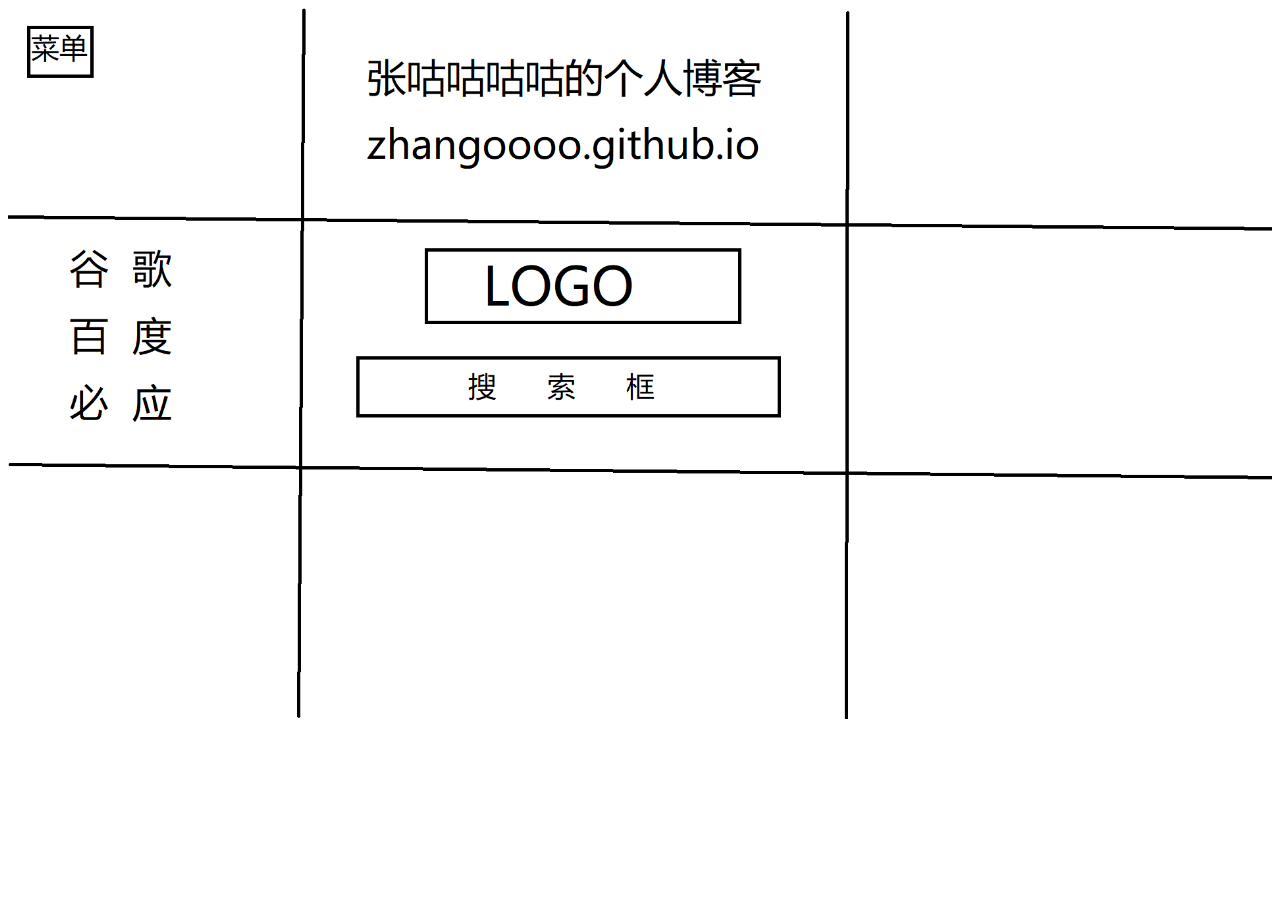
==== index.html @ fa2bd56d "添加了首页" ====
<!DOCTYPE html>
<html lang="en">
<head>
    <meta charset="UTF-8">
    <meta name="viewport" content="width=device-width, initial-scale=1.0">
    <title>张咕咕咕咕的个人博客</title>
    <meta name="keywords" content="张咕咕咕咕" />
    <meta name="description" content="程序员的个人分享博客" />
</head>
<body>
    <!-- <div class="top">


    </div>
    <div class="center_horital">


    </div>
    <div class="bottom"></div> -->
    <div style="width:100%;height:100%">
        <img src="./image/home.png" alt="图片好像走丢了？" height="100%" width="100%">
    
    </div>  
   
</body>
</html>
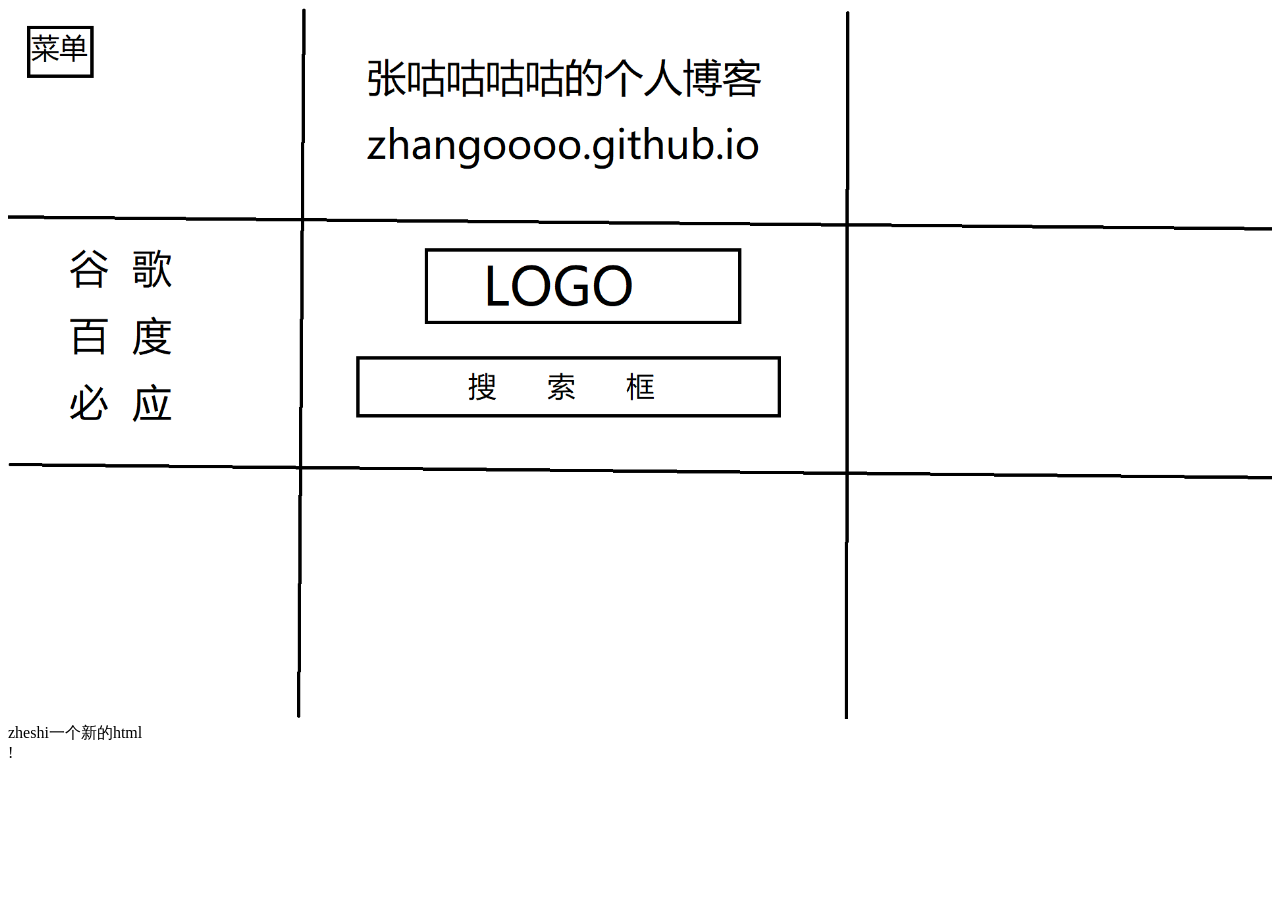
==== commit ad2d396e: "config" ====
--- a/index.html
+++ b/index.html
@@ -21,6 +21,10 @@
         <img src="./image/home.png" alt="图片好像走丢了？" height="100%" width="100%">
     
     </div>  
+    <div>
+        zheshi一个新的html
+    </div>
    
 </body>
-</html>+</html>
+!
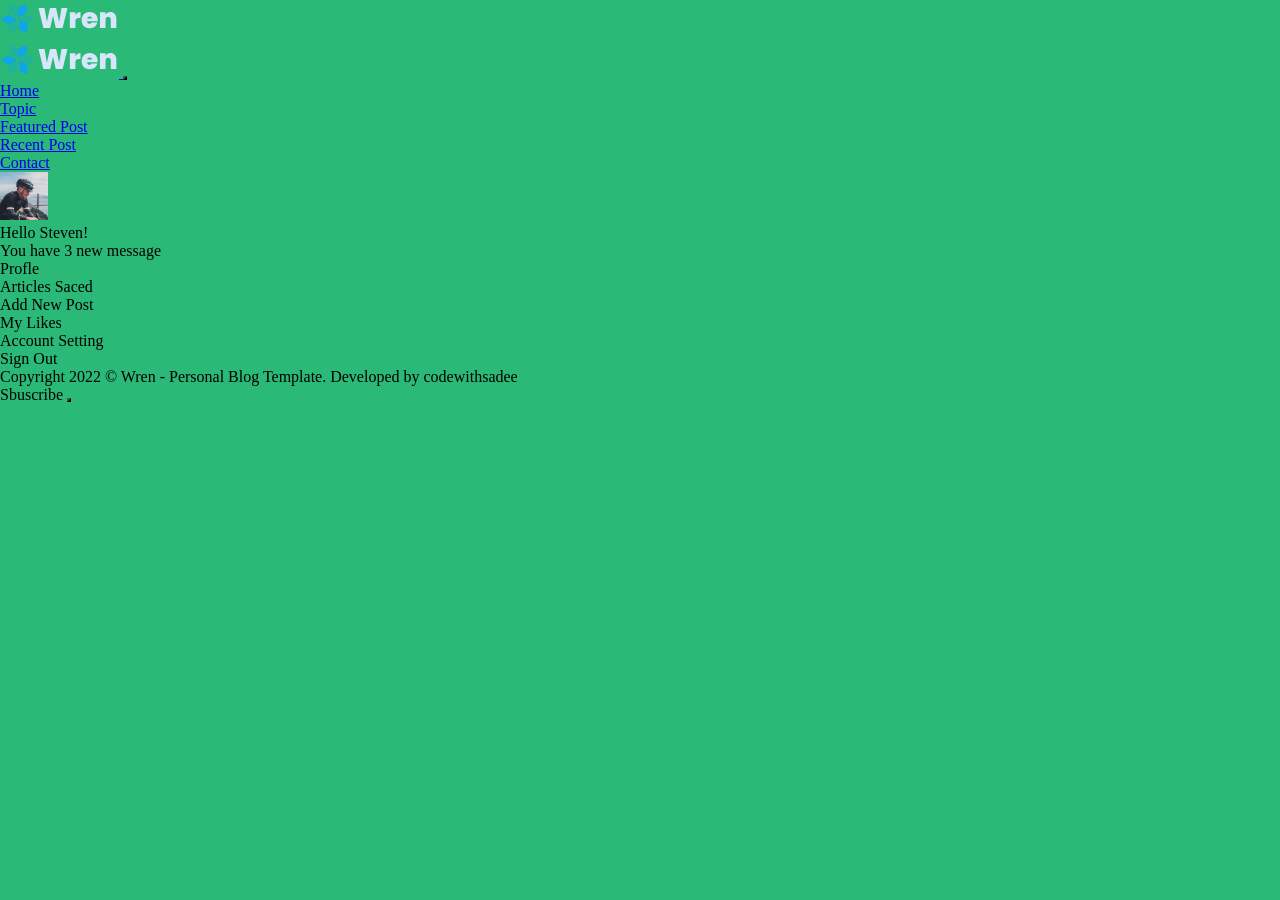
==== commit 281e8a01: "blog" ====
--- a/index.html
+++ b/index.html
@@ -1,30 +1,100 @@
 <!DOCTYPE html>
 <html lang="en">
+
 <head>
+    <!-- meta 元数据
+     https://segmentfault.com/a/1190000010342600
+        元数据名称(name的值)	说明
+        application name	当前页所属Web应用系统的名称
+        keywords	描述网站内容的关键词,以逗号隔开，用于SEO搜索
+        description	当前页的说明
+        author	    当前页的作者名
+        copyright	版权信息
+        renderer	renderer是为双核浏览器准备的，用于指定双核浏览器默认以何种方式渲染页面
+        viewreport	它提供有关视口初始大小的提示，仅供移动设备使用
+    -->
+
     <meta charset="UTF-8">
-    <meta name="viewport" content="width=device-width, initial-scale=1.0">
+    <meta name="viewport" content="width=device-width, height=device-height,initial-scale=1.0">
+    <link rel="icon" href="/image/探讨 .svg">
     <title>张咕咕咕咕的个人博客</title>
-    <meta name="keywords" content="张咕咕咕咕" />
+    <meta name="keywords" content="时间,程序员,java,kotlin,python,lua,游戏,Android,安卓" />
     <meta name="description" content="程序员的个人分享博客" />
-</head>
-<body>
-    <!-- <div class="top">
+    <link rel="stylesheet" href="css/style.css">
+    <!-- 
+    - google font link
+  -->
+    <link rel="preconnect" href="https://fonts.googleapis.com">
+    <link rel="preconnect" href="https://fonts.gstatic.com" crossorigin>
+    <link href="https://fonts.googleapis.com/css2?family=Noto+Sans:wght@300;400;500;600;700;800&display=swap"
+        rel="stylesheet">
 
 
-    </div>
-    <div class="center_horital">
+</head>
+
+<body>
+    <header class="header" data-header>
+        <div class="container">
+            <a href="#" class="log">
+                <img src="./image/logo.svg" width="119" height="37" alt="LOGO">
+            </a>
+
+            <nav class="navbar" data-navbar>
+
+                <div class="navbar-top">
+                    <a href="#" class="logo">
+                        <img src="./image/logo.svg" width="119" height="37" alt="Wren logo">
+                    </a>
+                    <button id="nav-close-btn" aria-label="close menu" data-nav-toggler>
+                        <ion-icon name="close-outlin" aria-hidden="true"></ion-icon>
+                    </button>
+                </div>
+
+                <ul id="navbar-list">
+                    <li><a href="#home" id="navbar-link hover-1" data-nav-toggler>Home</a></li>
+                    <li><a href="#topic" id="navbar-link hover-1" data-nav-toggler>Topic</a></li>
+                    <li><a href="#feature" id="navbar-link hover-1" data-nav-toggler>Featured Post</a></li>
+                    <li><a href="#recent" id="navbar-link hover-1" data-nav-toggler>Recent Post</a></li>
+                    <li><a href="#contact" id="navbar-link hover-1" data-nav-toggler>Contact</a></li>
+                </ul>
+
+                <div class="nav-bar-bottom">
+                    <div class="profile-card">
+                        <img src="./image/author-1.png" width="48" height="48"  alt="Steven" class="profile-banner">
+                        <div>
+                            <p class="card-title">Hello Steven!</p>
+                            <p class="card-subtitle">You have 3 new message</p>
+                        </div>
+                    </div>
+                    <ul class="link-list">
+                        <li><a href="#" class="nav-bottom-link hover-1"></a>Profle</li>
+                           <li><a href="#" class="nav-bottom-link hover-1"></a>Articles Saced</li>
+                        <li><a href="#" class="nav-bottom-link hover-1"></a>Add New Post</li>
+                        <li><a href="#" class="nav-bottom-link hover-1"></a>My Likes</li>
+                        <li><a href="#" class="nav-bottom-link hover-1"></a>Account Setting</li>
+                        <li><a href="#" class="nav-bottom-link hover-1"></a>Sign Out</li>
+                    </ul>
+                </div>
+                <p class="copyright-text">
+                    Copyright 2022 © Wren - Personal Blog Template.
+                    Developed by codewithsadee
+                </p>
+            </nav>
+
+            <a class="btn btn-primary">Sbuscribe</a>
+
+            <button class="nav-open-btn" aria-label="open menu" data-nav-toggler>
+                <ion-icon name="menu-outline" aria-hidden="true"></ion-icon>
+            </button>
+        </div>
+    </header>
 
 
-    </div>
-    <div class="bottom"></div> -->
-    <div style="width:100%;height:100%">
-        <img src="./image/home.png" alt="图片好像走丢了？" height="100%" width="100%">
-    
-    </div>  
-    <div>
-        zheshi一个新的html
-    </div>
-   
+
+
+
+
+
 </body>
-</html>
-!+
+</html>
--- a/css/style.css
+++ b/css/style.css
@@ -0,0 +1,8 @@
+*{
+    margin: 0px;
+    padding: 0px;
+    list-style: none;
+    background-color: #2ab977;
+}
+
+
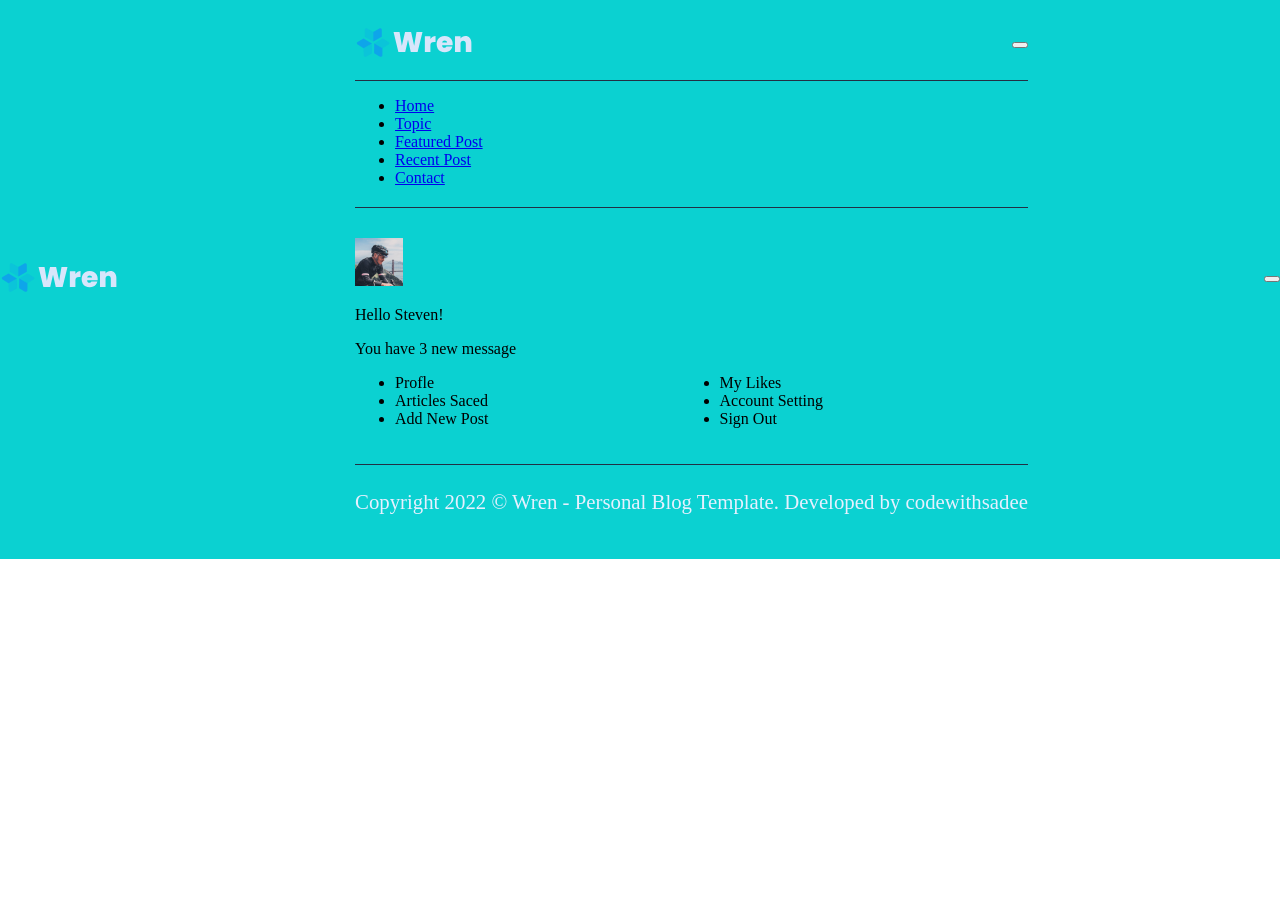
==== commit 852d6b90: "header" ====
--- a/index.html
+++ b/index.html
@@ -58,7 +58,7 @@
                     <li><a href="#contact" id="navbar-link hover-1" data-nav-toggler>Contact</a></li>
                 </ul>
 
-                <div class="nav-bar-bottom">
+                <div class="navbar-bottom">
                     <div class="profile-card">
                         <img src="./image/author-1.png" width="48" height="48"  alt="Steven" class="profile-banner">
                         <div>
@@ -68,7 +68,7 @@
                     </div>
                     <ul class="link-list">
                         <li><a href="#" class="nav-bottom-link hover-1"></a>Profle</li>
-                           <li><a href="#" class="nav-bottom-link hover-1"></a>Articles Saced</li>
+                        <li><a href="#" class="nav-bottom-link hover-1"></a>Articles Saced</li>
                         <li><a href="#" class="nav-bottom-link hover-1"></a>Add New Post</li>
                         <li><a href="#" class="nav-bottom-link hover-1"></a>My Likes</li>
                         <li><a href="#" class="nav-bottom-link hover-1"></a>Account Setting</li>
--- a/css/style.css
+++ b/css/style.css
@@ -1,8 +1,206 @@
-*{
-    margin: 0px;
-    padding: 0px;
-    list-style: none;
-    background-color: #2ab977;
-}
-
-
+
+:root{
+    /* COLORS */
+    /** Background colors */
+  --bg-wild-blue-yonder: hsla(216, 33%, 68%, 1);
+  --bg-carolina-blue: hsla(199, 89%, 49%, 1);
+  --bg-prussian-blue: hsla(216, 33%, 20%, 1);
+  --bg-oxford-blue: hsla(222, 44%, 13%, 1);
+  --bg-oxford-blue-2: hsla(222, 47%, 11%, 1);
+
+  /** Text colors */
+  --text-white: hsla(0, 0%, 100%, 1);
+  --text-alice-blue: hsla(216, 100%, 95%, 1);
+  --text-columbia-blue: hsla(199, 69%, 84%, 1);
+  --text-wild-blue-yonder: hsla(216, 33%, 68%, 1);
+  --text-carolina-blue: hsla(199, 89%, 49%, 1);
+  --text-shadow-blue: hsla(217, 24%, 59%, 1) git checkout -- test.txt;
+  --text-slate-gray: hsla(217, 17%, 48%, 1);
+
+  /** Gradient colors */
+  --gradient-1: linear-gradient(90deg, #0ea5ea, #0bd1d1 51%);
+  --gradient-2: linear-gradient(90deg, #0ea5ea, #0bd1d1 51%, #0ea5ea);
+  --gradient-3: linear-gradient(0deg, #000d1a, transparent);
+
+  /** Border colors */
+  --border-wild-blue-yonder: hsla(216, 33%, 68%, 1);
+  --border-prussian-blue: hsla(216, 33%, 20%, 1);
+  --border-white: hsl(0, 0%, 100%);
+  --border-white-alpha-15: hsla(0, 0%, 100%, 0.15);
+
+  /** Default colors */
+  --white: hsl(0, 0%, 100%, 1);
+  --black: hsl(0, 0%, 0%, 1);
+
+  /**
+   * TYPOGRAPHY
+   */
+
+  /** Font family */
+  --fontFamily-noto_sans: 'Noto Sans', sans-serif;
+
+  /** Font size */
+  --fontSize-1: 2.9rem;
+  --fontSize-2: 2.0rem;
+  --fontSize-3: 1.8rem;
+  --fontSize-4: 1.6rem;
+  --fontSize-5: 1.5rem;
+  --fontSize-6: 1.4rem;
+  --fontSize-7: 1.2rem;
+  --fontSize-8: 1.3rem;
+
+  /** Font weight */
+  --weight-medium: 500;
+  --weight-semiBold: 600;
+  --weight-bold: 700;
+  --weight-extraBold: 800;
+
+  /** Line height */
+  --lineHeight-1: 1.3;
+  --lineHeight-2: 1.5;
+  --lineHeight-4: 1.5;
+
+  /**
+   * BOX SHADOW
+   */
+
+  --shadow-1: 0 8px 20px 0 hsla(0, 0%, 0%, 0.05);
+  --shadow-2: 0px 3px 20px hsla(180, 90%, 43%, 0.2);
+
+  /**
+   * BORDER RADIUS
+   */
+
+  --radius-6: 6px;
+  --radius-8: 8px;
+  --radius-16: 16px;
+  --radius-48: 48px;
+  --radius-circle: 50%;
+  --radius-pill: 200px;
+
+  /**
+   * SPACING
+   */
+
+  --section-padding: 70px;
+
+  /**
+   * TRANSITION
+   */
+
+  --transition-1: 0.25s ease;
+  --transition-2: 0.5s ease;
+  --cubic-in: cubic-bezier(0.51, 0.03, 0.64, 0.28);
+  --cubic-out: cubic-bezier(0.05, 0.83, 0.52, 0.97);
+
+
+}
+
+/* header */
+.header .btn {
+    display: none;
+}
+
+.header{
+    position:fixed;
+    top: 0;
+    left: 0;
+    width: 100%;
+    padding-block: 24px;
+    /* background-color: var(--bg-oxford-blue-2); */
+    z-index: 4;
+    background-color: #0bd1d1;
+}
+
+.header.active{
+    padding-block: 8px;
+    box-shadow: var(--shadow-1);
+    border-block-end: 1px solid var(--bg-oxford-blue);
+    animation: slideIn 0.5s ease forwards;
+}
+
+@keyframes slideIn {
+    0% { transform:translateY(-100%);}
+    100% {transform: translateY(0);}
+}
+
+.header .container{
+    display: flex;
+    justify-content: space-between;
+    align-items: center;
+    gap: 10px;
+}
+
+.nav-open-btn,
+.nav-close-btn {
+    color:var(--bg-wild-blue-yonder);
+    font-size: 3.6px;
+}
+
+.nav-bar{
+    position: absolute;
+    top: 0;
+    right: -340px;
+    max-width: 340px;
+    width: 100%;
+    height: 100vh;
+    background-color: var(--bg-oxford-blue-2);
+    padding: 30px;
+    z-index: 2;
+    overflow-y: auto;
+    visibility: hidden;
+    transition: 0.25 var(--cubic-in);
+}
+
+.navbar.active{
+    transform: translateX(-340px);
+    visibility: visible;
+    transition: 0.5 var(--cubic-out);
+}
+
+.navbar-top{
+    display: flex;
+    justify-content: space-between;
+    align-items: center;
+    padding-block-end: 15px;
+    margin-block-end: 15px;
+    border-block-end: 1px solid var(--border-prussian-blue);
+
+}
+
+.navbar-link{
+    color: var(--text-alice-blue);
+    font-weight: var(--weight-medium);
+    padding-block: 10px;
+
+}
+
+.navbar-bottom{
+    padding-block: 30px 20px;
+    margin-block: 20px 25px;
+    border-block: 1px solid var(--border-prussian-blue);
+
+}
+
+.navbar .profile-card {
+    margin-block-end: 15px;
+
+}
+
+.navbar .link-list{
+    columns: 2;
+    -webkit-columns: 2;
+
+}
+
+.navbar-bottom-link{
+    color: var(--text-alice-blue);
+    font-size: var(--fontSize-6);
+    padding-block: 6px;
+
+}
+
+.copyright-text{
+    color: var(--text-alice-blue);
+    font-size: var(--fontSize-8);
+}
